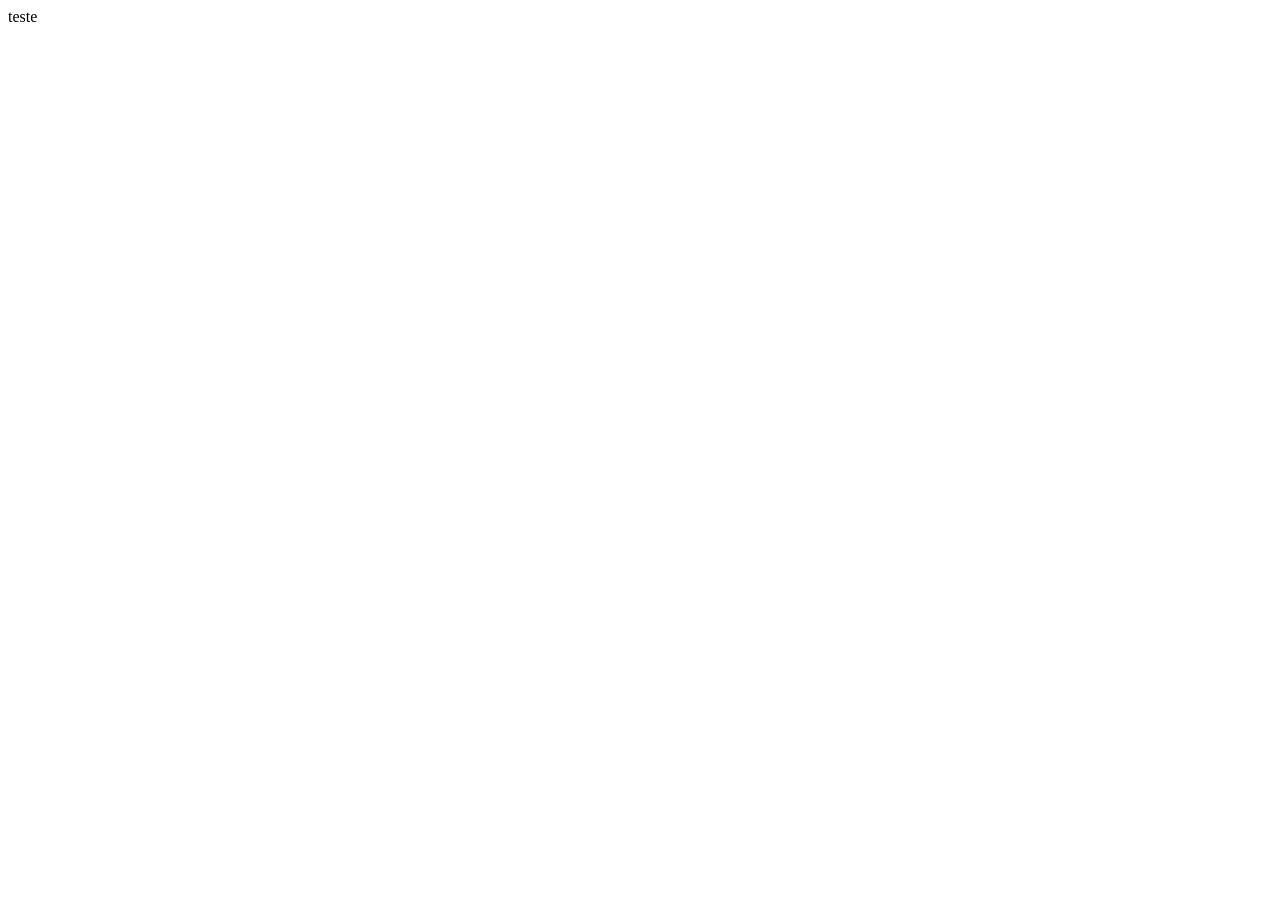
==== index.html @ 0e5cbaf1 "atualização" ====
<!DOCTYPE html>
<html lang="en">
<head>
    <meta charset="UTF-8">
    <meta name="viewport" content="width=device-width, initial-scale=1.0">
    <title>Document</title>
</head>
<body>
    teste
</body>
</html>
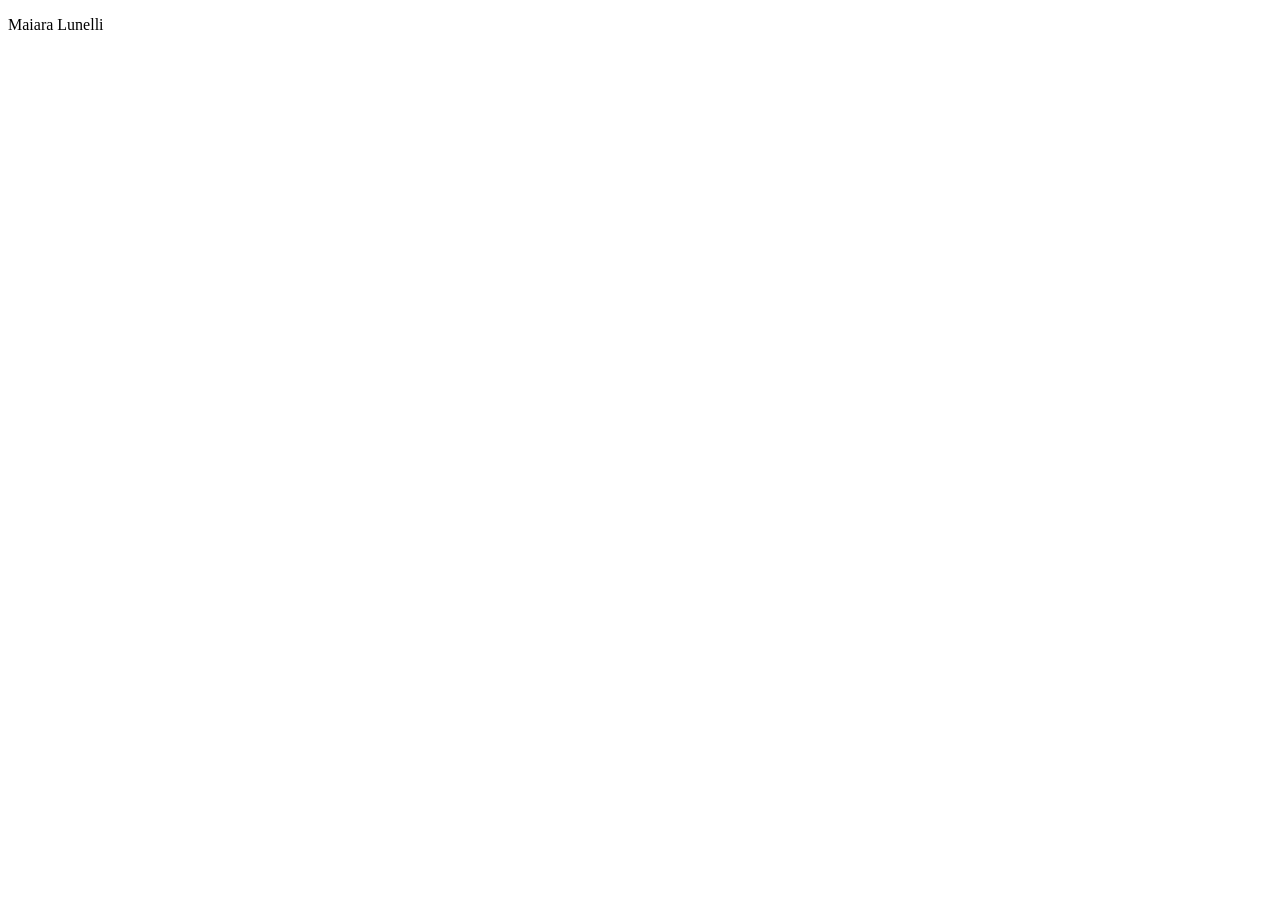
==== commit a3150054: "atualização" ====
--- a/index.html
+++ b/index.html
@@ -6,6 +6,6 @@
     <title>Document</title>
 </head>
 <body>
-    teste
+    <p>Maiara Lunelli</p>
 </body>
 </html>
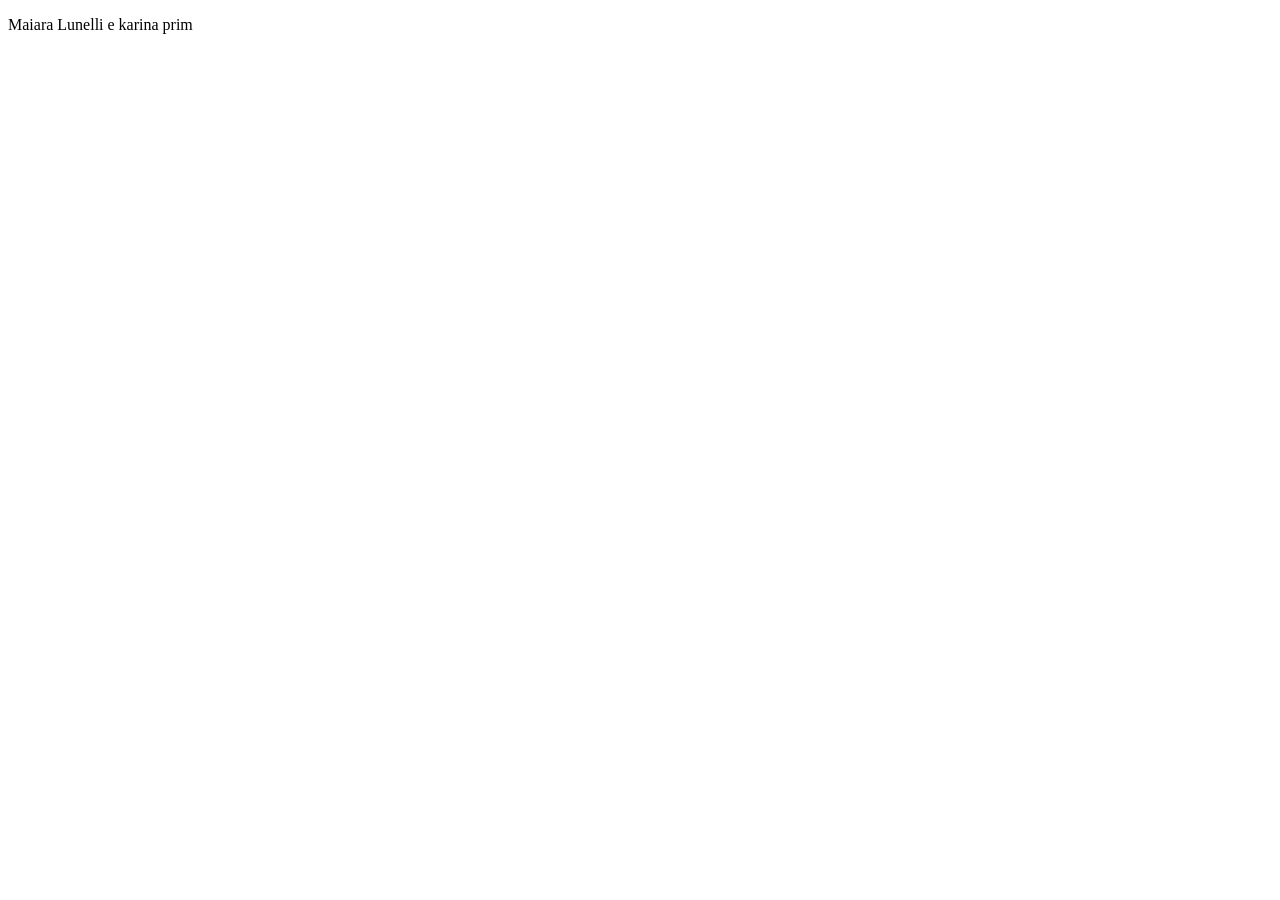
==== commit 95586ea0: "atualização" ====
--- a/index.html
+++ b/index.html
@@ -6,6 +6,6 @@
     <title>Document</title>
 </head>
 <body>
-    <p>Maiara Lunelli</p>
+    <p>Maiara Lunelli e karina prim</p>
 </body>
 </html>
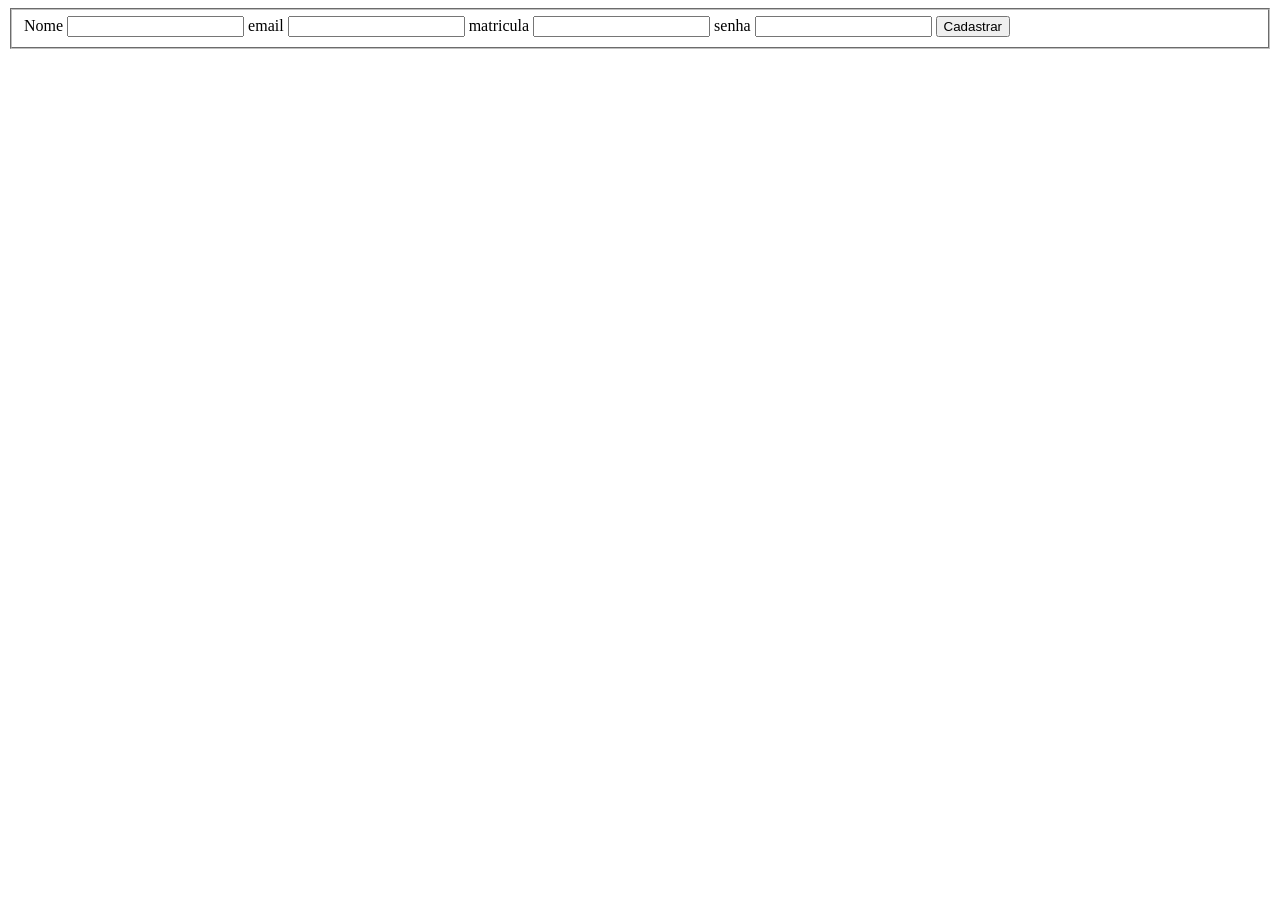
==== commit bab1acb8: "atualizar" ====
--- a/index.html
+++ b/index.html
@@ -6,6 +6,32 @@
     <title>Document</title>
 </head>
 <body>
-    <p>Maiara Lunelli e karina prim</p>
+    <!DOCTYPE html>
+<html lang="en">
+<head>
+    <meta charset="UTF-8">
+    <meta name="viewport" content="width=device-width, initial-scale=1.0">
+    <title>Cadastrar aluno</title>
+</head>
+<body>
+    <form action="create.php" method="POST">
+        <fieldset>
+            <label for="nome">Nome</label>
+            <input type="text" name="nome" id="nome">
+
+            <label for="email">email</label>
+            <input type="text" name="email" id="email">
+
+            <label for="matricula">matricula</label>
+            <input type="text" name="matricula" id="matricula">
+
+            <label for="senha">senha</label>
+            <input type="password" name="senha" id="senha">
+
+            <button type="submit">Cadastrar</button>
+        </fieldset>
+    </form>
+</body>
+</html>
 </body>
 </html>
